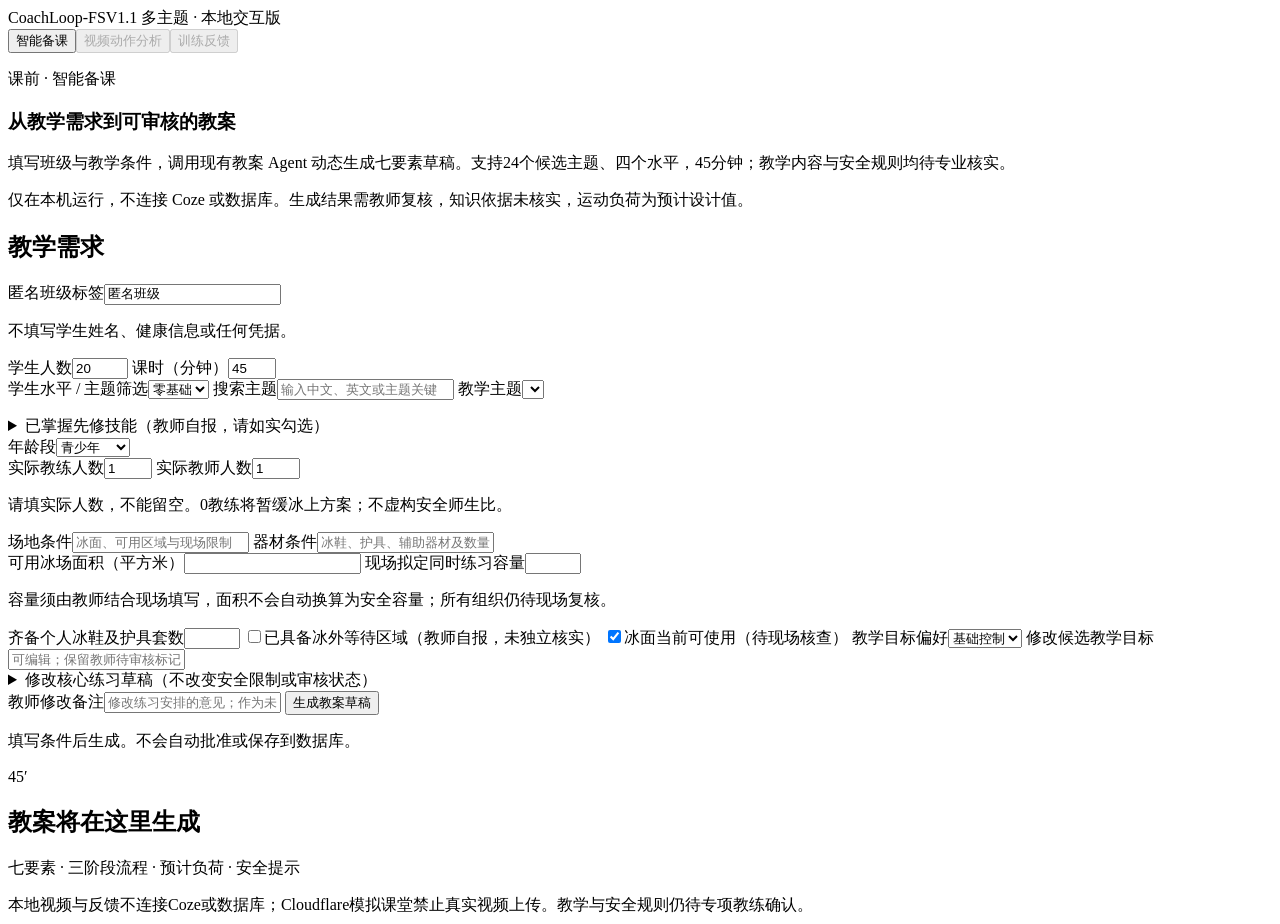
==== src/integrations/prelesson/console_static/index.html @ 28dd3a8b "feat: add V3 eight-lesson catalogue and local unverified knowledge registry" ====
<!doctype html>
<html lang="zh-CN">
<head>
  <meta charset="utf-8">
  <meta name="viewport" content="width=device-width,initial-scale=1">
  <title>CoachLoop-FS · 智能备课</title>
  <link rel="stylesheet" href="/console.css">
  <script src="/console.js" defer></script>
  <script src="/curriculum.js" defer></script>
</head>
<body>
  <header><span class="brand">CoachLoop-FS</span><span class="mode">V1.1 多主题 · 本地交互版</span></header>
  <main>
    <nav id="stage-nav" aria-label="教学阶段"><button type="button" data-stage="prelesson" aria-pressed="true">智能备课</button><button type="button" data-stage="video" aria-pressed="false" disabled>视频动作分析</button><button type="button" data-stage="feedback" aria-pressed="false" disabled>训练反馈</button></nav>
    <details class="panel" id="curriculum-entry" hidden><summary>V3.0 · 8课次课程目录与知识库管理</summary>
      <p class="notice">8课次与24候选主题独立，不自动映射。所有目标为草稿、知识待核实，不能作为正式专项教学依据。</p>
      <p>知识保存在本次服务进程内存中，本机控制台会话共享；退出或重启清空。请导出JSON自行备份，勿存学生身份或敏感资料。</p>
      <label>选择课次<select id="v3-lesson"></select></label><pre id="v3-detail"></pre>
      <h2>四类知识库</h2><label>类别筛选<select id="v3-category"><option value="">全部</option><option value="KB-S">KB-S · 花样滑冰专项技能</option><option value="KB-P">KB-P · 体育教学方法</option><option value="KB-A">KB-A · AI技术</option><option value="KB-E">KB-E · 学习评价与反馈</option></select></label>
      <label>关键词<input id="v3-keyword" maxlength="200"></label><label><input id="v3-only-lesson" type="checkbox">仅当前课次</label><button id="v3-search" type="button">检索知识</button><div id="v3-list"></div>
      <h2>新增／追加版本</h2><p>点击条目可编辑并保留旧版本。来源定位填写真实文献页码、章节或网址；登记不代表核实，不会自动访问网址。缺少来源显示“待补充”，未专业审核显示“待审核”。</p>
      <form id="v3-form">
        <label>knowledge_id<input name="knowledge_id" required pattern="[A-Za-z0-9_-]{1,64}" maxlength="64"></label>
        <label>类别<select name="category"><option value="KB-S">KB-S · 花样滑冰专项技能</option><option value="KB-P">KB-P · 体育教学方法</option><option value="KB-A">KB-A · AI技术</option><option value="KB-E">KB-E · 学习评价与反馈</option></select></label>
        <label>标题<input name="title" required maxlength="200"></label><label>内容（纯文本）<textarea name="content" required maxlength="10000"></textarea></label>
        <label>关联课次（逗号分隔，如 L01,L02）<input name="lesson_ids" maxlength="31"></label>
        <label>来源ID<input name="source_id" maxlength="64"></label><label>来源标题<input name="source_title" maxlength="300"></label><label>来源定位<input name="source_locator" maxlength="1000"></label>
        <label>来源状态<select name="source_verification_status"><option value="pending">待补充／待核实</option><option value="submitted">已登记，待核实</option><option value="rejected">退回补充</option></select></label>
        <label>专项审核状态<select name="specialist_review_status"><option value="pending">待审核</option><option value="requested">申请审核（仍待审核）</option><option value="rejected">退回（仍待审核）</option></select></label>
        <label>新版本号（首次1，编辑递增）<input name="version" type="number" min="1" max="10000" value="1" required></label>
        <button type="submit">保存未审核条目</button><button id="v3-new" type="button">清空表单新增</button>
      </form>
      <button id="v3-export" type="button">导出全部版本 JSON</button><label>导入JSON（追加，冲突时整批拒绝；≤1MiB）<input id="v3-import-file" type="file" accept=".json,application/json"></label><button id="v3-import" type="button">导入未审核知识</button>
      <p id="v3-message" role="status" aria-live="polite"></p>
    </details>
    <section id="prelesson-pane">
    <section class="intro"><p class="eyebrow">课前 · 智能备课</p><h1>从教学需求到可审核的教案</h1>
      <p>填写班级与教学条件，调用现有教案 Agent 动态生成七要素草稿。支持24个候选主题、四个水平，45分钟；教学内容与安全规则均待专业核实。</p>
      <p class="notice">仅在本机运行，不连接 Coze 或数据库。生成结果需教师复核，知识依据未核实，运动负荷为预计设计值。</p>
    </section>
    <div class="workspace">
      <section class="panel input-panel"><h2>教学需求</h2>
        <form id="lesson-form">
          <label>匿名班级标签<input name="class_label" value="匿名班级" maxlength="80" required autocomplete="off"></label>
          <p class="hint">不填写学生姓名、健康信息或任何凭据。</p>
          <div class="row"><label>学生人数<input name="student_count" type="number" value="20" min="1" max="500" step="1" required></label>
          <label>课时（分钟）<input name="total_minutes" type="number" value="45" min="45" max="45" readonly required></label></div>
          <label>学生水平 / 主题筛选<select name="skill_level"><option>零基础</option><option>初级</option><option>初中级</option><option>中级</option></select></label>
          <label>搜索主题<input id="theme-search" type="search" placeholder="输入中文、英文或主题关键词" maxlength="80"></label>
          <label>教学主题<select name="theme_id" required></select></label>
          <p id="theme-description" class="hint"></p>
          <details><summary>已掌握先修技能（教师自报，请如实勾选）</summary><div id="skills"></div></details>
          <label>年龄段<select name="age_band"><option>儿童</option><option selected>青少年</option><option>成人</option><option>混合年龄</option></select></label>
          <div class="row"><label>实际教练人数<input name="coach_count" required type="number" min="0" max="50" step="1" value="1"></label>
          <label>实际教师人数<input name="teacher_count" required type="number" min="0" max="50" step="1" value="1"></label></div>
          <p class="hint">请填实际人数，不能留空。0教练将暂缓冰上方案；不虚构安全师生比。</p>
          <label>场地条件<input name="venue_conditions" maxlength="500" required placeholder="冰面、可用区域与现场限制"></label>
          <label>器材条件<input name="equipment_conditions" maxlength="500" required placeholder="冰鞋、护具、辅助器材及数量"></label>
          <div class="row"><label>可用冰场面积（平方米）<input name="usable_area_m2" type="number" min="0.01" max="100000" step="any" required></label>
          <label>现场拟定同时练习容量<input name="declared_practice_capacity" type="number" min="1" max="500" step="1" required></label></div>
          <p class="hint">容量须由教师结合现场填写，面积不会自动换算为安全容量；所有组织仍待现场复核。</p>
          <label>齐备个人冰鞋及护具套数<input name="equipment_sets" type="number" min="0" max="500" step="1" required></label>
          <label><input name="safe_waiting_area" type="checkbox">已具备冰外等待区域（教师自报，未独立核实）</label>
          <label><input name="ice_available" type="checkbox" checked>冰面当前可使用（待现场核查）</label>
          <label>教学目标偏好<select name="goal_preference"><option>基础控制</option><option>动作质量</option><option>左右均衡</option><option>衔接节奏</option></select></label>
          <label>修改候选教学目标<input name="teacher_goal_edit" maxlength="500" placeholder="可编辑；保留教师待审核标记，不替代专业确认"></label>
          <details><summary>修改核心练习草稿（不改变安全限制或审核状态）</summary>
          <p class="hint">留空沿用主题库候选内容；填写后以教师未审核修改标记，不作为安全许可。</p>
          <label>第一步<input name="teacher_exercise_edits" maxlength="500"></label>
          <label>第二步<input name="teacher_exercise_edits" maxlength="500"></label>
          <label>第三步<input name="teacher_exercise_edits" maxlength="500"></label></details>
          <label>教师修改备注<input name="teacher_notes" maxlength="2000" placeholder="修改练习安排的意见；作为未审核备注随草稿导出"></label>
          <button id="generate" type="submit">生成教案草稿</button>
          <p id="message" role="status" aria-live="polite">填写条件后生成。不会自动批准或保存到数据库。</p>
        </form>
      </section>
      <section class="output-panel" aria-label="教案输出">
        <div id="empty" class="panel empty"><span class="empty-icon">45′</span><h2>教案将在这里生成</h2><p>七要素 · 三阶段流程 · 预计负荷 · 安全提示</p></div>
        <div id="result" hidden>
          <div class="panel result-heading"><p class="eyebrow">生成完成 · 等待教师复核</p><h2 id="plan-title"></h2>
            <div class="badges"><span>草稿 draft</span><span>知识未核实</span><span>预计负荷</span></div>
            <p id="audience"></p><button id="download" type="button" class="secondary">下载完整草稿 JSON（含修改备注）</button>
            <p class="hint">下载不是批准。当前没有教师身份认证、审核写回或自动归档。</p></div>
          <div id="time-summary" class="panel"></div>
          <div id="elements"></div>
        </div>
      </section>
    </div>
    </section>
    <section id="video-pane" hidden>
      <h1>视频动作分析 · 仅在本机处理</h1>
      <p class="notice">视频可能包含面部等隐私。仅上传您拥有合法使用权且获必要授权的单人视频；不上传第三方云服务。候选变化不是技术错误，本地审核操作者未认证为专业教练。</p>
      <p id="video-capabilities" role="status">正在检查本机视频环境…</p>
      <div class="workspace"><section class="panel">
      <form id="video-form"><label>MP4 / MOV（≤25MiB、≤60秒）<input id="video-file" type="file" accept=".mp4,.mov,video/mp4,video/quicktime" required></label>
      <label>观察侧<select id="video-side"><option value="left">左侧</option><option value="right">右侧</option></select></label>
      <label><input id="video-rights" type="checkbox" required>我确认拥有合法使用权并获得必要的隐私授权</label>
      <label><input id="video-privacy" type="checkbox" required>我理解本机临时处理、导出数据仍可能敏感</label>
      <label><input id="video-single" type="checkbox" required>单人、固定侧面机位；不把二维特征当重心或用刃判定</label>
      <button id="video-start" type="submit" disabled>上传到本机并分析</button></form>
      <button id="video-delete" type="button" class="secondary">取消并清除本机任务</button>
      <p id="video-message" role="status" aria-live="polite"></p>
      <p class="hint">原始文件不归档，转换后删除。预览、特征与未认证审核暂存最多20分钟；退出服务会清除。请自行保管必要导出，不在此保存学生身份。</p>
      </section><section class="panel">
      <div class="video-stage"><video id="analysis-video" controls playsinline preload="metadata"></video><canvas id="pose-overlay" aria-label="二维观测骨架"></canvas></div>
      <p id="video-quality"></p><p id="frame-quality" class="hint"></p>
      <button id="video-export" type="button" class="secondary" disabled>导出分析及审核 JSON（敏感数据）</button>
      <p class="hint">骨架来自实际检出帧，缺失不插值。预览已无音频和元数据；浏览器不支持原始编码时，分析完成后尝试规范化预览。</p>
      </section></div>
      <section class="panel"><h2>候选变化事件与本地人工审核</h2><p>confirmed 仅确认可观察变化；不是已证实技术错误。操作由服务端记为本机会话操作者，不能认证为专业教练。</p><div id="video-events"></div></section>
    </section>
    <section id="feedback-pane" hidden><h1>训练反馈草稿</h1><p class="notice">仅引用本次本机分析。所有本地审核均未认证，不冒充正式教练结论；没有数据库写入或自动批准。</p><button id="feedback-refresh" type="button">根据当前记录生成草稿</button><button id="feedback-export" type="button" class="secondary" disabled>导出反馈草稿</button><p id="feedback-message" role="status"></p><section id="feedback-content" class="panel" hidden></section></section>
  </main>
  <footer>本地视频与反馈不连接Coze或数据库；Cloudflare模拟课堂禁止真实视频上传。教学与安全规则仍待专项教练确认。</footer>
</body>
</html>
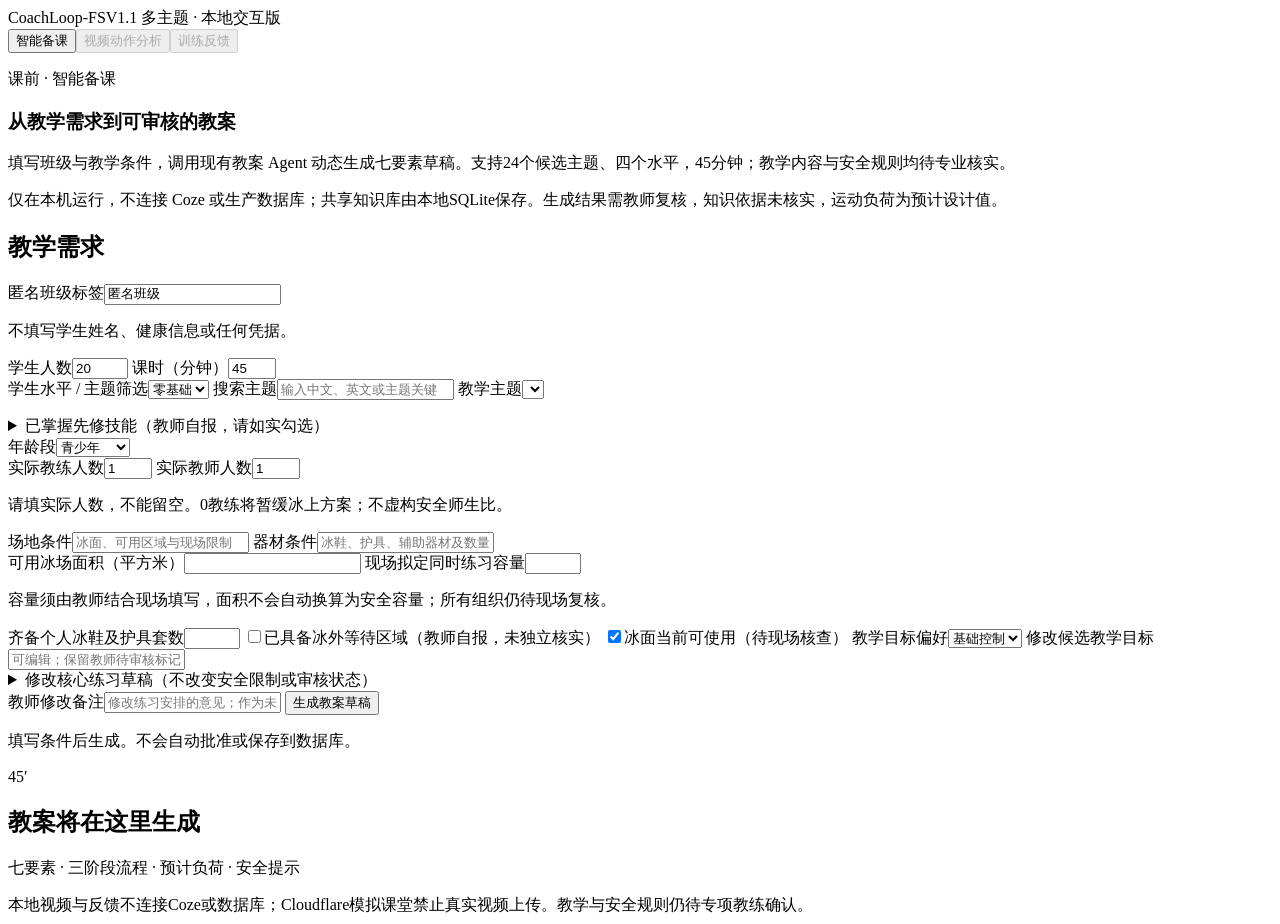
==== commit 24e4119a: "feat: persist local shared knowledge history in private SQLite storage" ====
--- a/src/integrations/prelesson/console_static/index.html
+++ b/src/integrations/prelesson/console_static/index.html
@@ -7,6 +7,7 @@
   <link rel="stylesheet" href="/console.css">
   <script src="/console.js" defer></script>
   <script src="/curriculum.js" defer></script>
+  <script src="/lesson-planning.js" defer></script>
 </head>
 <body>
   <header><span class="brand">CoachLoop-FS</span><span class="mode">V1.1 多主题 · 本地交互版</span></header>
@@ -14,8 +15,9 @@
     <nav id="stage-nav" aria-label="教学阶段"><button type="button" data-stage="prelesson" aria-pressed="true">智能备课</button><button type="button" data-stage="video" aria-pressed="false" disabled>视频动作分析</button><button type="button" data-stage="feedback" aria-pressed="false" disabled>训练反馈</button></nav>
     <details class="panel" id="curriculum-entry" hidden><summary>V3.0 · 8课次课程目录与知识库管理</summary>
       <p class="notice">8课次与24候选主题独立，不自动映射。所有目标为草稿、知识待核实，不能作为正式专项教学依据。</p>
-      <p>知识保存在本次服务进程内存中，本机控制台会话共享；退出或重启清空。请导出JSON自行备份，勿存学生身份或敏感资料。</p>
+      <p>四类知识库是所有已授权本机会话共享的资料库，不是私有笔记。正式本地启动器使用SQLite保存，重启保留历史；请导出JSON备份。禁止存储学生身份、私人教案修改、凭据或教材PDF原件。</p>
       <label>选择课次<select id="v3-lesson"></select></label><pre id="v3-detail"></pre>
+      <p id="v3-storage" role="status"></p>
       <h2>四类知识库</h2><label>类别筛选<select id="v3-category"><option value="">全部</option><option value="KB-S">KB-S · 花样滑冰专项技能</option><option value="KB-P">KB-P · 体育教学方法</option><option value="KB-A">KB-A · AI技术</option><option value="KB-E">KB-E · 学习评价与反馈</option></select></label>
       <label>关键词<input id="v3-keyword" maxlength="200"></label><label><input id="v3-only-lesson" type="checkbox">仅当前课次</label><button id="v3-search" type="button">检索知识</button><div id="v3-list"></div>
       <h2>新增／追加版本</h2><p>点击条目可编辑并保留旧版本。来源定位填写真实文献页码、章节或网址；登记不代表核实，不会自动访问网址。缺少来源显示“待补充”，未专业审核显示“待审核”。</p>
@@ -30,13 +32,47 @@
         <label>新版本号（首次1，编辑递增）<input name="version" type="number" min="1" max="10000" value="1" required></label>
         <button type="submit">保存未审核条目</button><button id="v3-new" type="button">清空表单新增</button>
       </form>
-      <button id="v3-export" type="button">导出全部版本 JSON</button><label>导入JSON（追加，冲突时整批拒绝；≤1MiB）<input id="v3-import-file" type="file" accept=".json,application/json"></label><button id="v3-import" type="button">导入未审核知识</button>
+      <button id="v3-export" type="button">备份全部版本 JSON</button><button id="v3-review" type="button">导出离线待审核材料</button><label>导入JSON（追加，冲突时整批拒绝；≤1MiB）<input id="v3-import-file" type="file" accept=".json,application/json"></label><button id="v3-import" type="button">导入未审核知识</button>
       <p id="v3-message" role="status" aria-live="polite"></p>
     </details>
     <section id="prelesson-pane">
+    <details id="lesson-planning-mode" class="panel" hidden><summary>按课次备课模式 · L01–L08（独立于24主题）</summary>
+      <p class="notice">只生成待审核教案框架；来源登记、正文核实与专项审核分别记录。无正式专项依据时不生成动作要领、纠错或技术评分。</p>
+      <p>本机服务进程按浏览器会话隔离修改历史，刷新保留，退出或重启清空；清除会话Cookie后无法恢复旧记录，同一浏览器配置文件的标签页共享。全服务最多100个累计教案版本／2MiB，请及时导出，不填写身份或健康资料。</p>
+      <form id="lp-form">
+        <label>课程课次<select name="lesson_id" id="lp-lesson" required></select></label>
+        <label>匿名班级<input name="class_label" value="匿名班级" required maxlength="80"></label>
+        <label>人数<input name="student_count" type="number" min="1" max="500" value="20" required></label>
+        <label>学生水平<select name="skill_level"><option>零基础</option><option selected>初级</option><option>初中级</option><option>中级</option></select></label>
+        <label>年龄段<select name="age_band"><option>儿童</option><option selected>青少年</option><option>成人</option><option>混合年龄</option></select></label>
+        <label>专项教练人数<input name="coach_count" type="number" value="2" min="0" max="50" required></label>
+        <label>体育教师人数<input name="teacher_count" type="number" value="1" min="0" max="50" required></label>
+        <label>场地条件<input name="venue_conditions" maxlength="500" required></label>
+        <label>装备条件<input name="equipment_conditions" maxlength="500" required></label>
+        <label>可用面积（平方米，不推算安全容量）<input name="usable_area_m2" type="number" min="0.01" max="100000" step="any" value="200" required></label>
+        <label>现场拟定同时练习容量<input name="declared_practice_capacity" type="number" min="1" max="500" value="10" required></label>
+        <label>齐备装备套数<input name="equipment_sets" type="number" min="0" max="500" value="20" required></label>
+        <label><input name="safe_waiting_area" type="checkbox">已具备冰外等待区（教师自报）</label>
+        <label><input name="ice_available" type="checkbox" checked>冰面当前可用（待现场复核）</label>
+        <label><input name="prerequisites_confirmed" type="checkbox">教师已在应用外核对先修条件（未认证，不代替专项审核）</label>
+        <button type="submit">生成45分钟课次框架</button>
+      </form>
+      <p id="lp-message" role="status" aria-live="polite"></p>
+      <section id="lp-output" hidden><h2>待审核教案框架</h2><div id="lp-result"></div>
+        <form id="lp-edit-form">
+          <label>教师目标草稿修改<input name="goal_draft" maxlength="500"></label>
+          <label>课堂组织说明修改<textarea name="organization_note" maxlength="1000"></textarea></label>
+          <label>资源备注修改<textarea name="resource_note" maxlength="1000"></textarea></label>
+          <p>教师修改独立标记为待复核，不覆盖资源暂缓、时间、知识审核状态或生成技术指导。</p>
+          <button type="submit">保存教师修改（追加版本，待复核）</button>
+        </form>
+        <button id="lp-export" type="button">导出服务端待审核框架 JSON</button><button id="lp-history" type="button">查看教案历史版本</button><pre id="lp-history-result"></pre>
+      </section>
+    </details>
+
     <section class="intro"><p class="eyebrow">课前 · 智能备课</p><h1>从教学需求到可审核的教案</h1>
       <p>填写班级与教学条件，调用现有教案 Agent 动态生成七要素草稿。支持24个候选主题、四个水平，45分钟；教学内容与安全规则均待专业核实。</p>
-      <p class="notice">仅在本机运行，不连接 Coze 或数据库。生成结果需教师复核，知识依据未核实，运动负荷为预计设计值。</p>
+      <p class="notice">仅在本机运行，不连接 Coze 或生产数据库；共享知识库由本地SQLite保存。生成结果需教师复核，知识依据未核实，运动负荷为预计设计值。</p>
     </section>
     <div class="workspace">
       <section class="panel input-panel"><h2>教学需求</h2>
